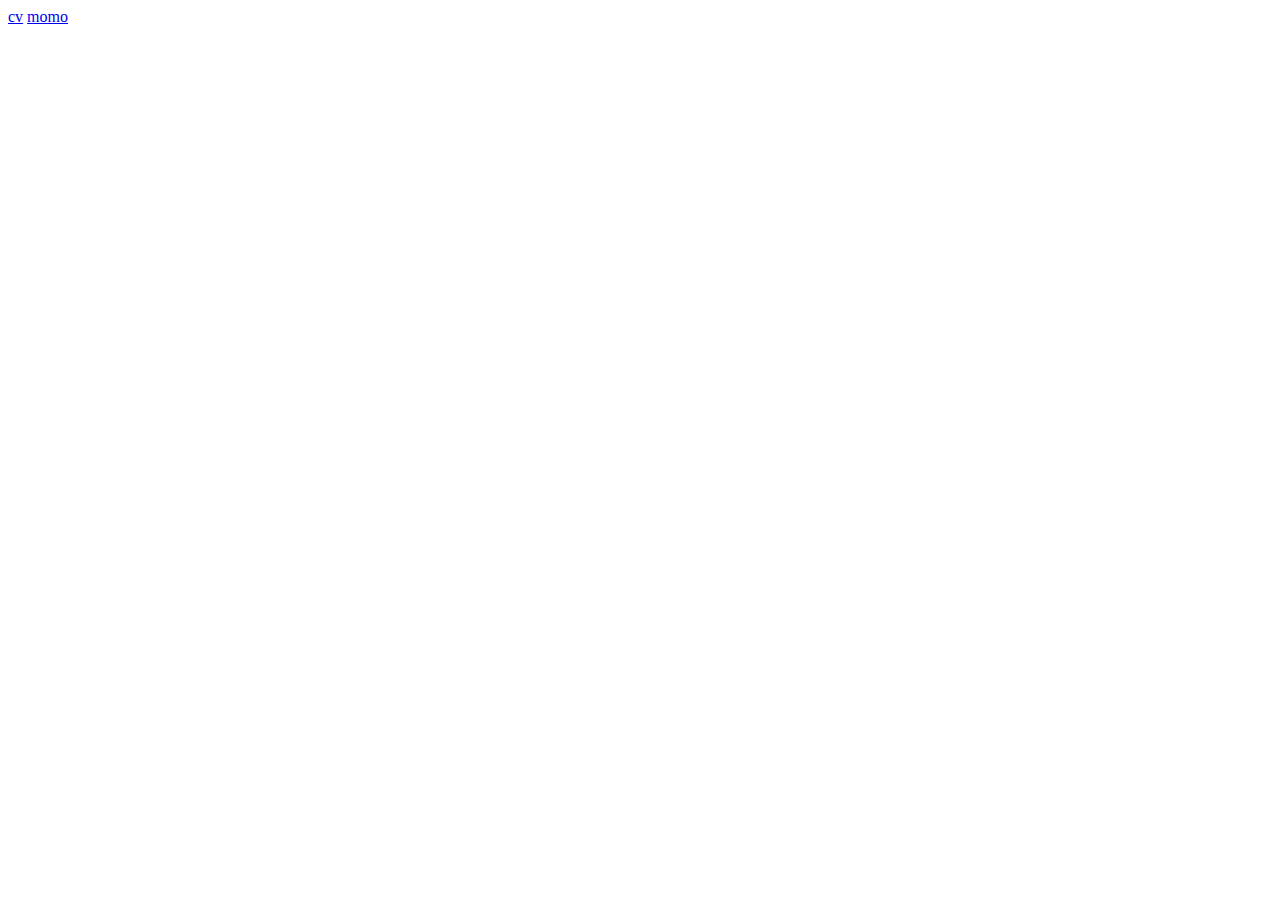
==== index.html @ 7a4628a6 "Add files via upload" ====
<!DOCTYPE html>
<html lang="en" dir="ltr">
  <head>
    <meta charset="utf-8">
    <title>AJAYA KHATRI</title>
  </head>
  <body>
    <a href="HTMl-Personal site\index.html">cv</a>
    <a href="css-momo\index.html">momo</a>
  </body>
</html>
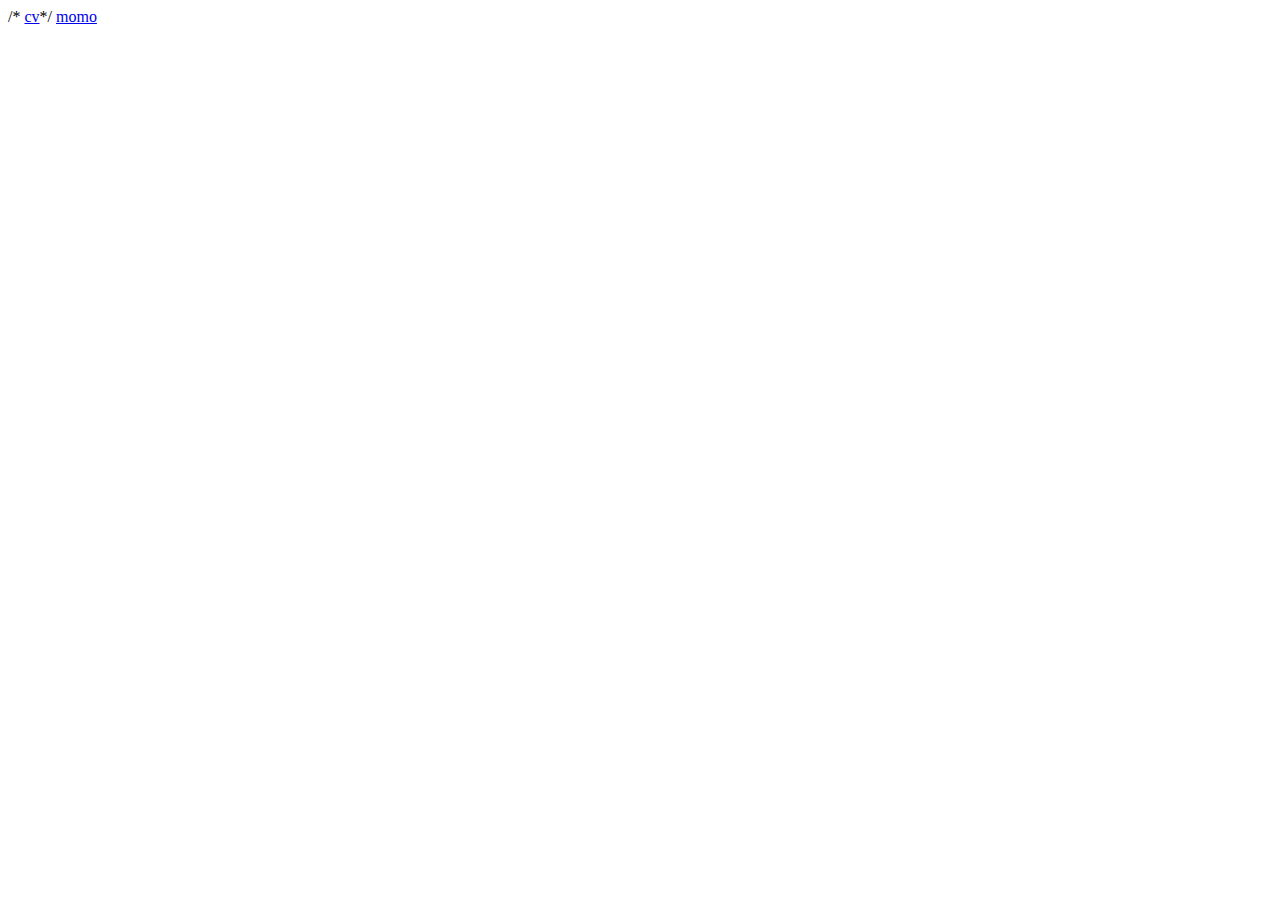
==== commit 28b71888: "Update index.html" ====
--- a/index.html
+++ b/index.html
@@ -5,7 +5,8 @@
     <title>AJAYA KHATRI</title>
   </head>
   <body>
-    <a href="HTMl-Personal site\index.html">cv</a>
+    /*
+    <a href="HTMl-Personal site\index.html">cv</a>*/
     <a href="css-momo\index.html">momo</a>
   </body>
 </html>
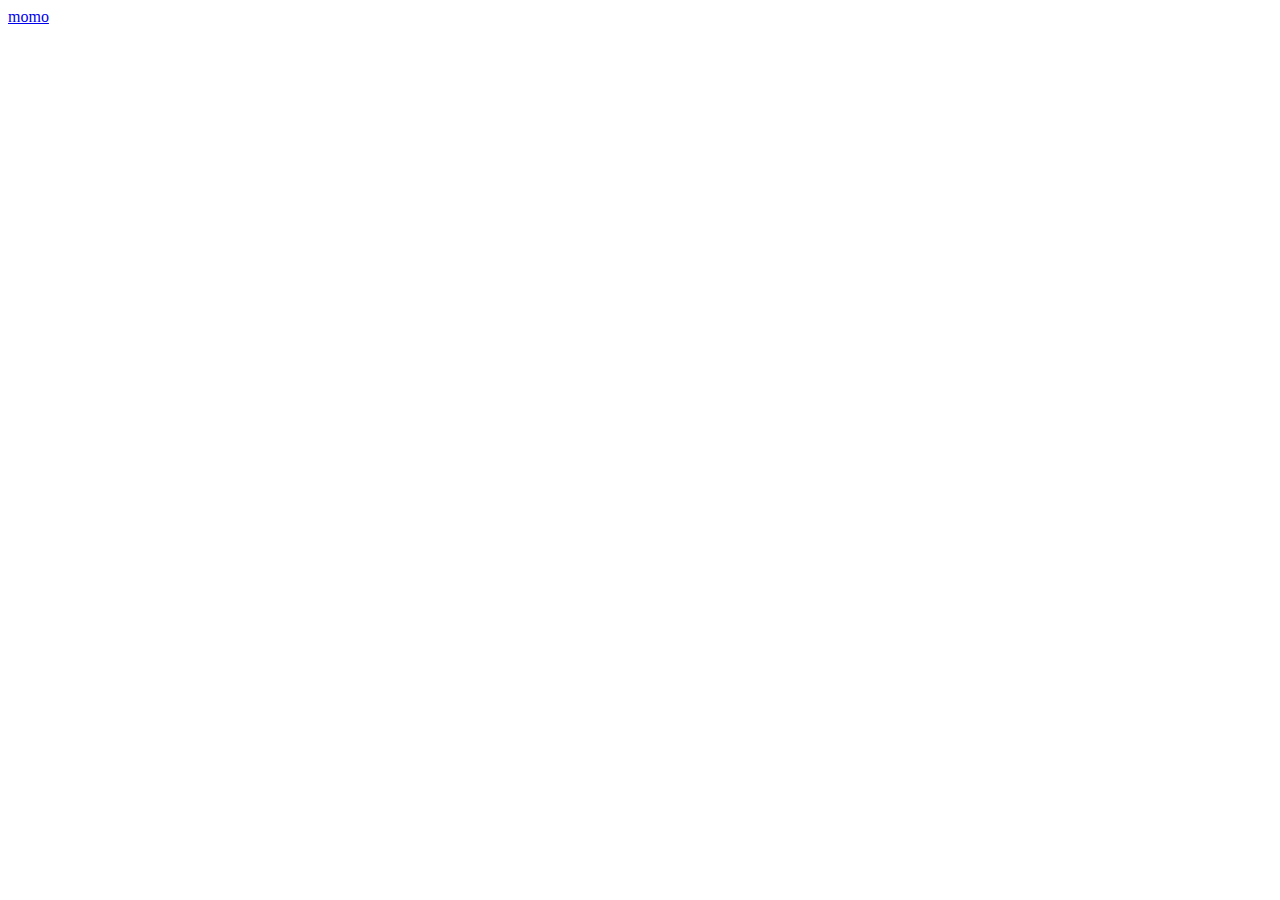
==== commit a19bc113: "Update index.html" ====
--- a/index.html
+++ b/index.html
@@ -5,8 +5,8 @@
     <title>AJAYA KHATRI</title>
   </head>
   <body>
-    /*
-    <a href="HTMl-Personal site\index.html">cv</a>*/
+    <!--
+    <a href="HTMl-Personal site\index.html">cv</a>-->
     <a href="css-momo\index.html">momo</a>
   </body>
 </html>
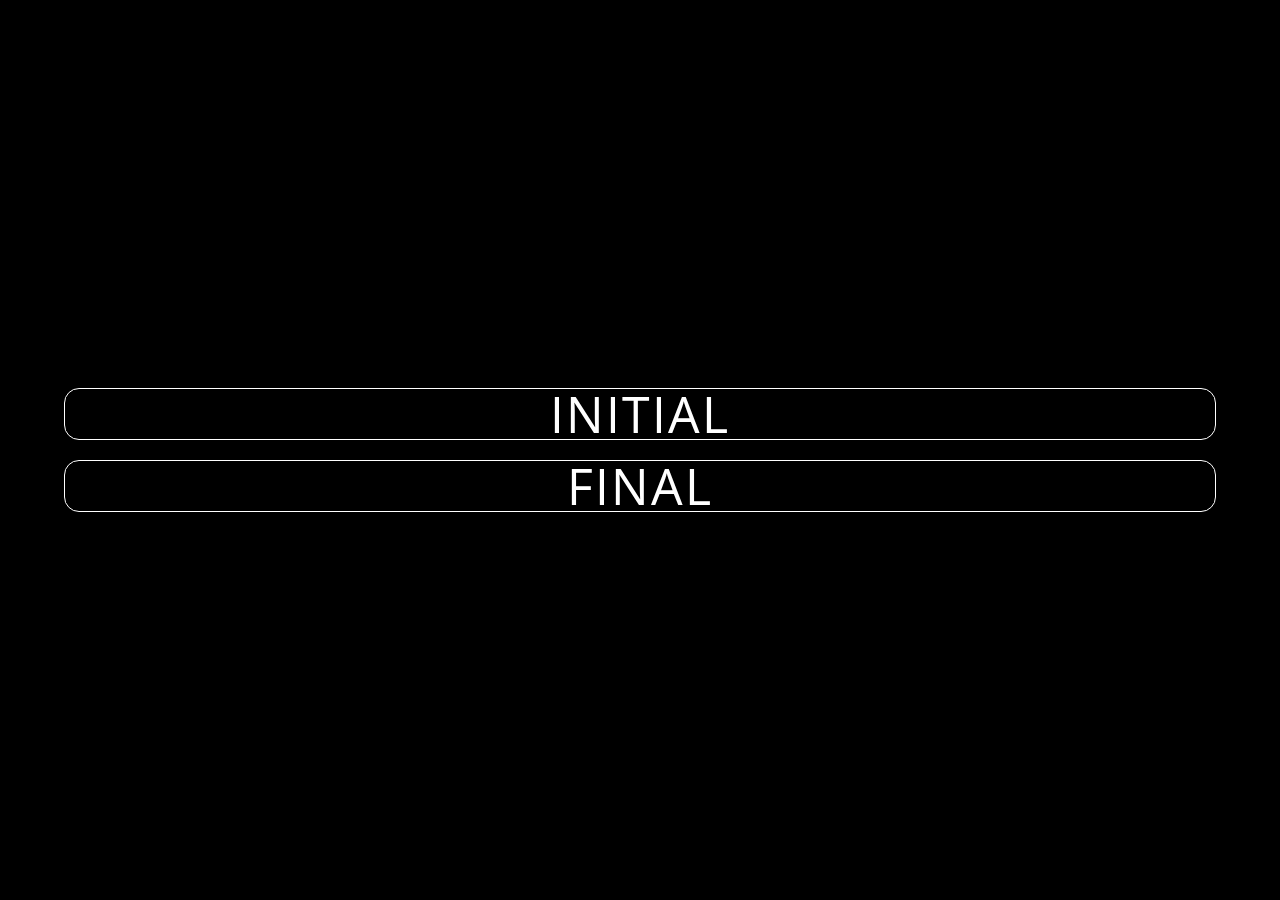
==== commit 29004008: "Add files via upload" ====
--- a/index.html
+++ b/index.html
@@ -1,12 +1,21 @@
 <!DOCTYPE html>
-<html lang="en" dir="ltr">
-  <head>
-    <meta charset="utf-8">
-    <title>AJAYA KHATRI</title>
-  </head>
-  <body>
-    <!--
-    <a href="HTMl-Personal site\index.html">cv</a>-->
-    <a href="css-momo\index.html">momo</a>
-  </body>
-</html>
+<html lang="en">
+
+<head>
+    <meta charset="UTF-8">
+    <meta http-equiv="X-UA-Compatible" content="IE=edge">
+    <meta name="viewport" content="width=device-width, initial-scale=1.0">
+    <title>Ajaya Khatri🌼</title>
+    <link rel="stylesheet" href="https://fonts.googleapis.com/css?family=Open+Sans:400,600,700">
+    <link rel="stylesheet" href="cssreset.css">
+    <link rel="stylesheet" href="app.css">
+</head>
+
+<body>
+    <section>
+        <a class="one" href="initial.html">Initial</a>
+        <a class="two" href="final.html">Final</a>
+    </section>
+</body>
+
+</html>--- a/cssreset.css
+++ b/cssreset.css
@@ -0,0 +1,48 @@
+/* http://meyerweb.com/eric/tools/css/reset/ 
+   v2.0 | 20110126
+   License: none (public domain)
+*/
+
+html, body, div, span, applet, object, iframe,
+h1, h2, h3, h4, h5, h6, p, blockquote, pre,
+a, abbr, acronym, address, big, cite, code,
+del, dfn, em, img, ins, kbd, q, s, samp,
+small, strike, strong, sub, sup, tt, var,
+b, u, i, center,
+dl, dt, dd, ol, ul, li,
+fieldset, form, label, legend,
+table, caption, tbody, tfoot, thead, tr, th, td,
+article, aside, canvas, details, embed, 
+figure, figcaption, footer, header, hgroup, 
+menu, nav, output, ruby, section, summary,
+time, mark, audio, video {
+	margin: 0;
+	padding: 0;
+	border: 0;
+	font-size: 100%;
+	font: inherit;
+	vertical-align: baseline;
+}
+/* HTML5 display-role reset for older browsers */
+article, aside, details, figcaption, figure, 
+footer, header, hgroup, menu, nav, section {
+	display: block;
+}
+body {
+	line-height: 1;
+}
+ol, ul {
+	list-style: none;
+}
+blockquote, q {
+	quotes: none;
+}
+blockquote:before, blockquote:after,
+q:before, q:after {
+	content: '';
+	content: none;
+}
+table {
+	border-collapse: collapse;
+	border-spacing: 0;
+}--- a/app.css
+++ b/app.css
@@ -0,0 +1,44 @@
+html {
+    box-sizing: border-box;
+    font-family: 'Open Sans', sans-serif;
+  }
+  
+  body {
+    background-color: #000000;
+    display: flex;
+    justify-content: center;
+  }
+  section {
+    display: flex;
+    flex-direction: column;
+    /* justify-content: spa; */
+    width: 90%;
+    font-size: 50px; 
+    text-transform: uppercase;
+    letter-spacing: 2px;
+        position: fixed;
+        top: 50%;
+        left: 50%;
+        /* bring your own prefixes */
+        transform: translate(-50%, -50%);
+      
+  }
+  a{
+      text-decoration: none;
+      border:solid 1px rgb(255, 255, 255);
+      border-radius: 15px;
+      text-align: center;
+      color: white;
+      display: inline-block;
+      transition: all .5s ease-in-out;
+      }
+  
+
+  a:last-child{
+      margin-top: 20px;
+  }
+  a:hover, a:focus{
+      background-color: white;
+      color: black;
+      transform: scale(.8);
+  }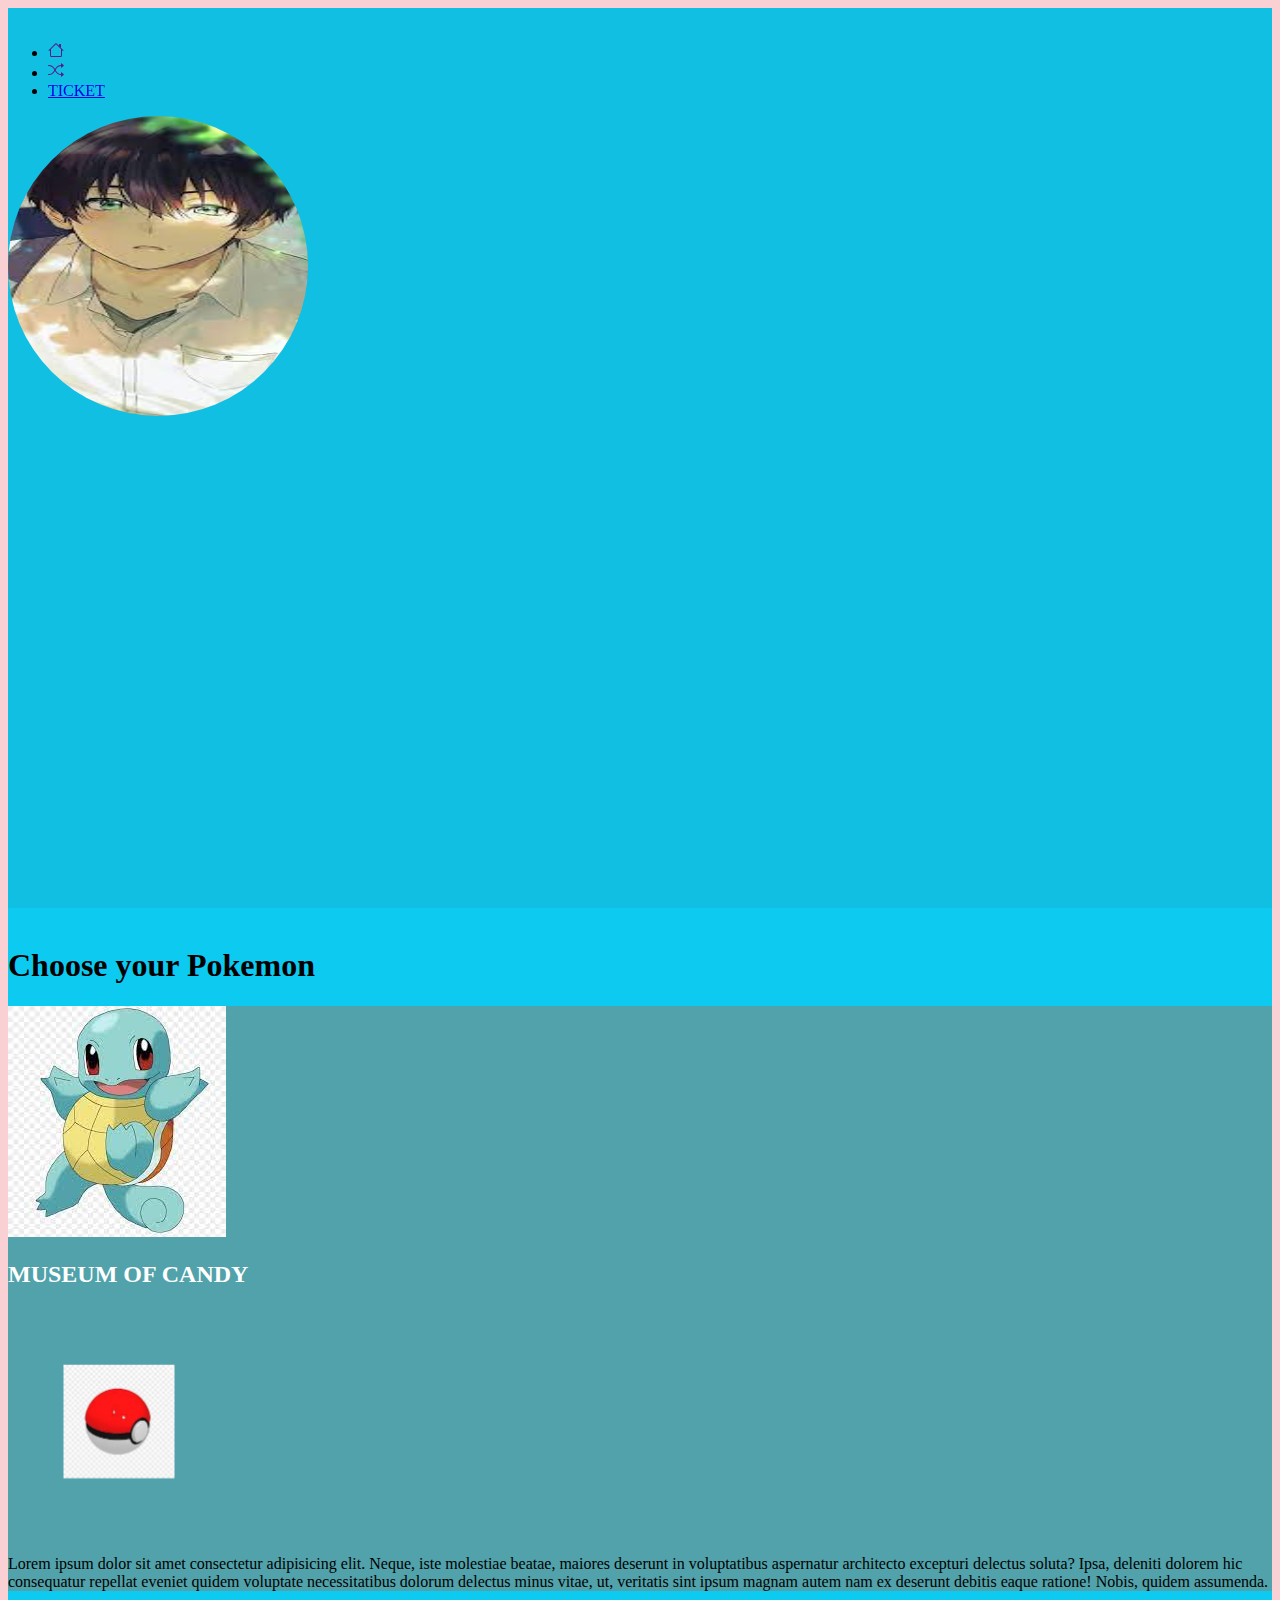
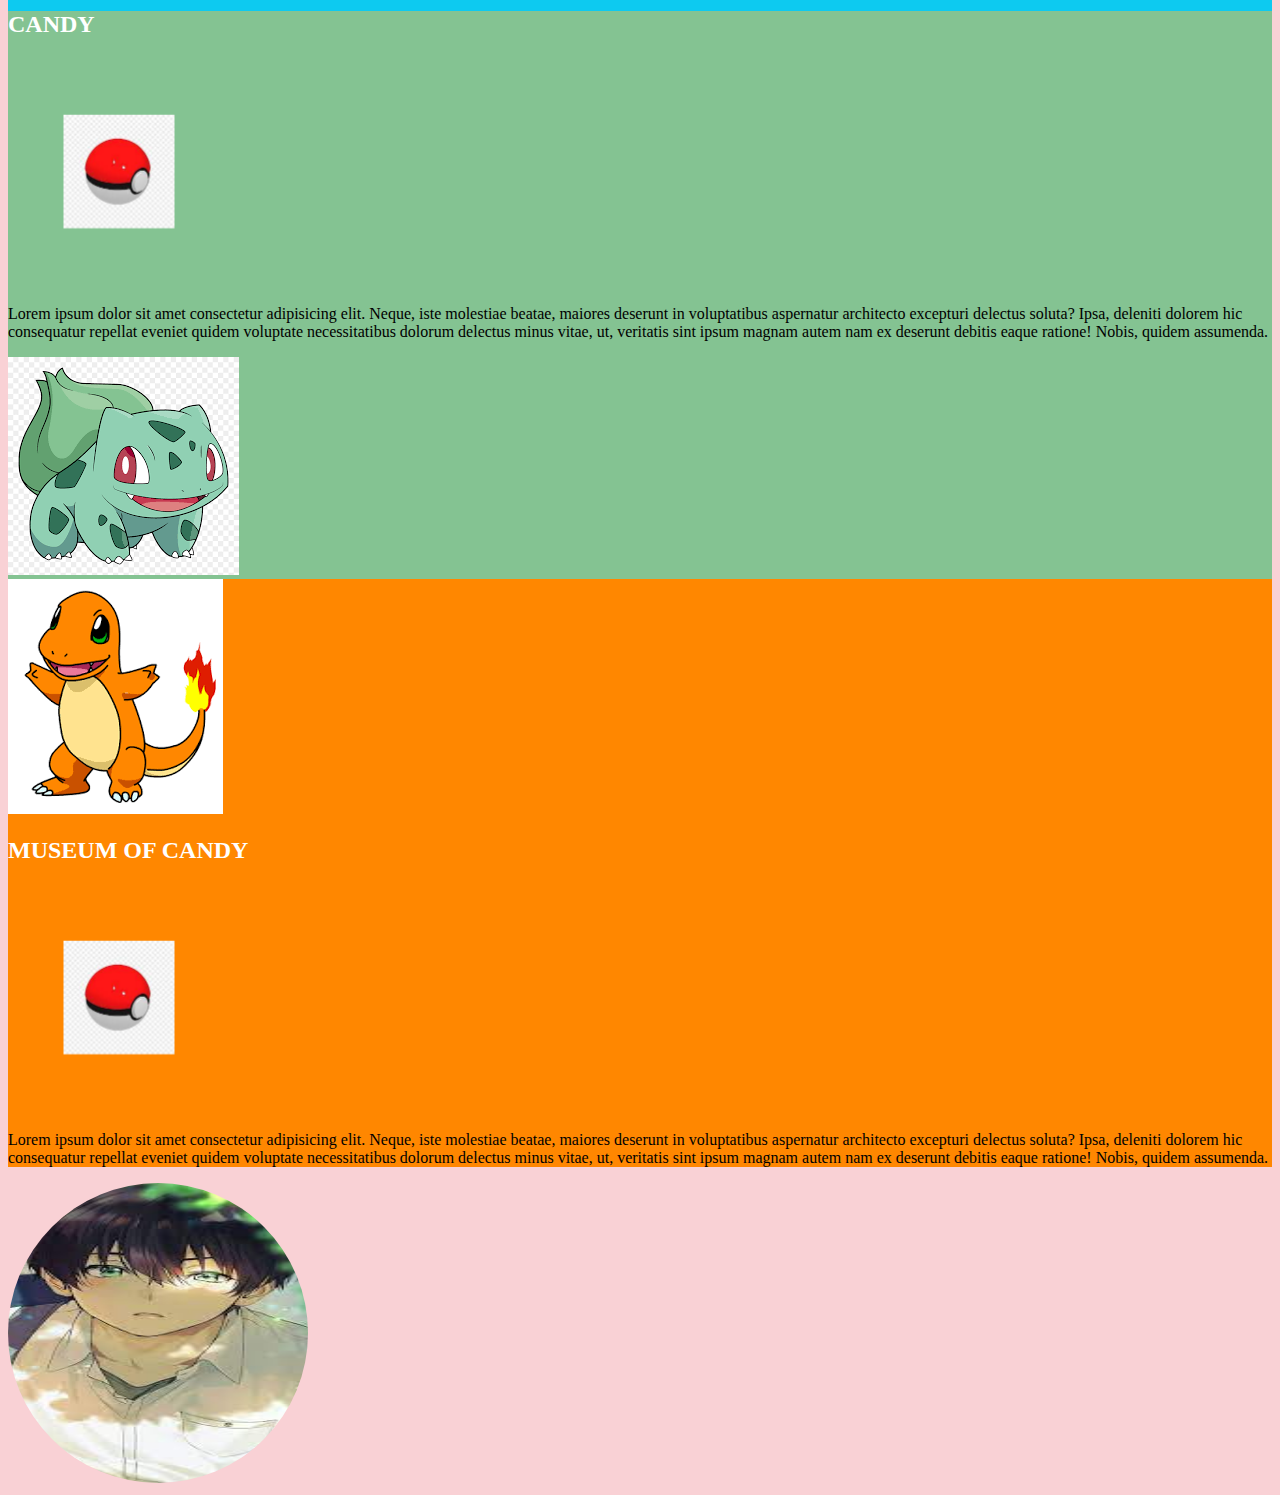
==== commit ff8c9004: "Add files via upload" ====
--- a/index.html
+++ b/index.html
@@ -5,17 +5,156 @@
     <meta charset="UTF-8">
     <meta http-equiv="X-UA-Compatible" content="IE=edge">
     <meta name="viewport" content="width=device-width, initial-scale=1.0">
-    <title>Ajaya Khatri🌼</title>
-    <link rel="stylesheet" href="https://fonts.googleapis.com/css?family=Open+Sans:400,600,700">
-    <link rel="stylesheet" href="cssreset.css">
-    <link rel="stylesheet" href="app.css">
+    <link href="https://cdn.jsdelivr.net/npm/bootstrap@5.0.1/dist/css/bootstrap.min.css" rel="stylesheet"
+        integrity="sha384-+0n0xVW2eSR5OomGNYDnhzAbDsOXxcvSN1TPprVMTNDbiYZCxYbOOl7+AMvyTG2x" crossorigin="anonymous">
+    <link rel="stylesheet" href="styles.css">
+    <title>Ajaya</title>
 </head>
 
 <body>
-    <section>
-        <a class="one" href="initial.html">Initial</a>
-        <a class="two" href="final.html">Final</a>
-    </section>
+    <div class="container">
+
+        <section class="row bg-warning mt-2">
+            <div class="col-md-5 container-fluid gg ">
+                <div class="stick text-center ">
+                    <!-- <img class="img-fluid  d-md-none" src="img/leafboi.png" alt=""> -->
+                    <img class="smal img-fluid d-md-none"
+                        src="https://media.giphy.com/media/l5J29gNr9wszE9zhLp/giphy.gif" alt="">
+
+                    <ul class="navbar-nav">
+
+                        <li class="nav-item">
+                            <a href="" class="nav-link"><svg xmlns="http://www.w3.org/2000/svg" width="16" height="16"
+                                    fill="currentColor" class="bi bi-house" viewBox="0 0 16 16">
+                                    <path fill-rule="evenodd"
+                                        d="M2 13.5V7h1v6.5a.5.5 0 0 0 .5.5h9a.5.5 0 0 0 .5-.5V7h1v6.5a1.5 1.5 0 0 1-1.5 1.5h-9A1.5 1.5 0 0 1 2 13.5zm11-11V6l-2-2V2.5a.5.5 0 0 1 .5-.5h1a.5.5 0 0 1 .5.5z" />
+                                    <path fill-rule="evenodd"
+                                        d="M7.293 1.5a1 1 0 0 1 1.414 0l6.647 6.646a.5.5 0 0 1-.708.708L8 2.207 1.354 8.854a.5.5 0 1 1-.708-.708L7.293 1.5z" />
+                                </svg></a>
+                        </li>
+                        <li class="nav-item">
+                            <a href="" class="nav-link"><svg xmlns="http://www.w3.org/2000/svg" width="16" height="16"
+                                    fill="currentColor" class="bi bi-shuffle" viewBox="0 0 16 16">
+                                    <path fill-rule="evenodd"
+                                        d="M0 3.5A.5.5 0 0 1 .5 3H1c2.202 0 3.827 1.24 4.874 2.418.49.552.865 1.102 1.126 1.532.26-.43.636-.98 1.126-1.532C9.173 4.24 10.798 3 13 3v1c-1.798 0-3.173 1.01-4.126 2.082A9.624 9.624 0 0 0 7.556 8a9.624 9.624 0 0 0 1.317 1.918C9.828 10.99 11.204 12 13 12v1c-2.202 0-3.827-1.24-4.874-2.418A10.595 10.595 0 0 1 7 9.05c-.26.43-.636.98-1.126 1.532C4.827 11.76 3.202 13 1 13H.5a.5.5 0 0 1 0-1H1c1.798 0 3.173-1.01 4.126-2.082A9.624 9.624 0 0 0 6.444 8a9.624 9.624 0 0 0-1.317-1.918C4.172 5.01 2.796 4 1 4H.5a.5.5 0 0 1-.5-.5z" />
+                                    <path
+                                        d="M13 5.466V1.534a.25.25 0 0 1 .41-.192l2.36 1.966c.12.1.12.284 0 .384l-2.36 1.966a.25.25 0 0 1-.41-.192zm0 9v-3.932a.25.25 0 0 1 .41-.192l2.36 1.966c.12.1.12.284 0 .384l-2.36 1.966a.25.25 0 0 1-.41-.192z" />
+                                </svg></a>
+                        </li>
+                        <li class="nav-item">
+                            <a href="#" class="nav-link">TICKET</a>
+                        </li>
+
+                    </ul>
+                    <img class="me img-fluid mt-2 d-none d-md-inline mt-5" src=" img/me.jpg" alt="Ajaya, ME!!">
+                </div>
+            </div>
+
+
+
+            <div class="col-md-7 text-center info">
+                <div>
+                    <img class="img-fluid d-none d-md-inline"
+                        src="https://media.giphy.com/media/l5J29gNr9wszE9zhLp/giphy.gif" alt="">
+                    <h1 class="mb-5">Choose your Pokemon</h1>
+                </div>
+                <div>
+                    <section class="container-fluid px-0">
+                        <div class="hh row align-items-center">
+                            <div class="col-md-6 order-2 order-md-1">
+                                <img class="img-fluid" src="img/waterboi.jpg" alt="">
+                            </div>
+                            <div class="col-md-6 text-center order-1 order-md-2">
+                                <div class="row justify-content-center">
+                                    <div class="col-10 col-lg-8 blub  mb-5 mb-md-0">
+                                        <h2>MUSEUM OF CANDY</h2>
+                                        <img src="img/ball.jpg" alt="" class="smolball  d-none d-lg-inline">
+                                        <p class="lead">Lorem ipsum dolor sit amet consectetur adipisicing elit. Neque,
+                                            iste
+                                            molestiae
+                                            beatae, maiores deserunt
+                                            in voluptatibus
+                                            aspernatur architecto excepturi delectus soluta? Ipsa, deleniti dolorem hic
+                                            consequatur
+                                            repellat eveniet quidem
+                                            voluptate necessitatibus dolorum delectus minus vitae, ut, veritatis sint
+                                            ipsum
+                                            magnam
+                                            autem nam ex deserunt debitis
+                                            eaque ratione! Nobis, quidem assumenda. </p>
+                                    </div>
+                                </div>
+                            </div>
+                        </div>
+
+
+                        <div class="hh row align-items-center content">
+                            <div class="col-md-6 text-center">
+                                <div class="row justify-content-center">
+                                    <div class="col-10 col-lg-8 blub mb-5 mb-md-0">
+                                        <h2>CANDY</h2>
+                                        <img src="img/ball.jpg" alt="" class="smolball  d-none d-lg-inline">
+                                        <p class="lead">Lorem ipsum dolor sit amet consectetur adipisicing elit. Neque,
+                                            iste
+                                            molestiae
+                                            beatae, maiores deserunt
+                                            in voluptatibus
+                                            aspernatur architecto excepturi delectus soluta? Ipsa, deleniti dolorem hic
+                                            consequatur
+                                            repellat eveniet quidem
+                                            voluptate necessitatibus dolorum delectus minus vitae, ut, veritatis sint
+                                            ipsum
+                                            magnam
+                                            autem nam ex deserunt debitis
+                                            eaque ratione! Nobis, quidem assumenda. </p>
+                                    </div>
+                                </div>
+                            </div>
+                            <div class="col-md-6">
+                                <img class="img-fluid" src="img/leafboi.png" alt="">
+                            </div>
+                        </div>
+
+
+                        <div class="hh row align-items-center  content">
+                            <div class="col-md-6 order-2 order-md-1">
+                                <img class="img-fluid" src="img/fireboi.png" alt="">
+                            </div>
+                            <div class="col-md-6 text-center order-1 order-md-2">
+                                <div class="row justify-content-center">
+                                    <div class="col-10 col-lg-8 blub  mb-5 mb-md-0">
+                                        <h2>MUSEUM OF CANDY</h2>
+                                        <img src="img/ball.jpg" alt="" class="smolball  d-none d-lg-inline">
+                                        <p class="lead">Lorem ipsum dolor sit amet consectetur adipisicing elit. Neque,
+                                            iste
+                                            molestiae
+                                            beatae, maiores deserunt
+                                            in voluptatibus
+                                            aspernatur architecto excepturi delectus soluta? Ipsa, deleniti dolorem hic
+                                            consequatur
+                                            repellat eveniet quidem
+                                            voluptate necessitatibus dolorum delectus minus vitae, ut, veritatis sint
+                                            ipsum
+                                            magnam
+                                            autem nam ex deserunt debitis
+                                            eaque ratione! Nobis, quidem assumenda. </p>
+                                    </div>
+                                </div>
+                            </div>
+                        </div>
+
+                    </section>
+
+                    <script src=" https://cdn.jsdelivr.net/npm/bootstrap@5.0.1/dist/js/bootstrap.bundle.min.js"
+                        integrity="sha384-gtEjrD/SeCtmISkJkNUaaKMoLD0//ElJ19smozuHV6z3Iehds+3Ulb9Bn9Plx0x4"
+                        crossorigin="anonymous">
+                        </script>
+                </div>
+            </div>
+            <footer class="text-center d-md-none">
+                <img class="me img-fluid mt-2 " src=" img/me.jpg" alt="Ajaya, ME!!">
+
+            </footer>
 </body>
 
 </html>--- a/styles.css
+++ b/styles.css
@@ -0,0 +1,60 @@
+body{
+    background-color: #f9d1d5;
+    align-items: center;
+}
+
+  
+.stick{
+        position: -webkit-sticky; /* Safari */
+        position: sticky;
+        top: 0;
+        height: 100vh;
+      }
+.me{
+    width: 300px;
+    height: 300px;
+    border-radius: 50%;
+}
+.gg{
+    background-color: #10bfe2;
+   
+}
+@media(max-width:765px) {
+        .smal{
+            transform: scale(.7);
+        }   
+ .gg{
+            background-color: #0DCAF0;  
+        }  
+}
+@media(min-width:765px) {
+        .smolball{
+            transform: scale(.5);
+        }    
+                                
+}
+    /* div div img{
+        margin-bottom: 1px red;
+    } */
+
+.info{
+    background-color: #0DCAF0;
+}
+.hh:nth-of-type(1){
+    background-color: #51A2AA;
+    
+}
+.hh:nth-of-type(2){
+    background-color: #84C392;
+}
+.hh:nth-of-type(3){
+    background-color: #FF8700;
+}
+h2{
+    color: white;
+}
+
+
+/* .squaremaker{
+    width: max-content;
+} */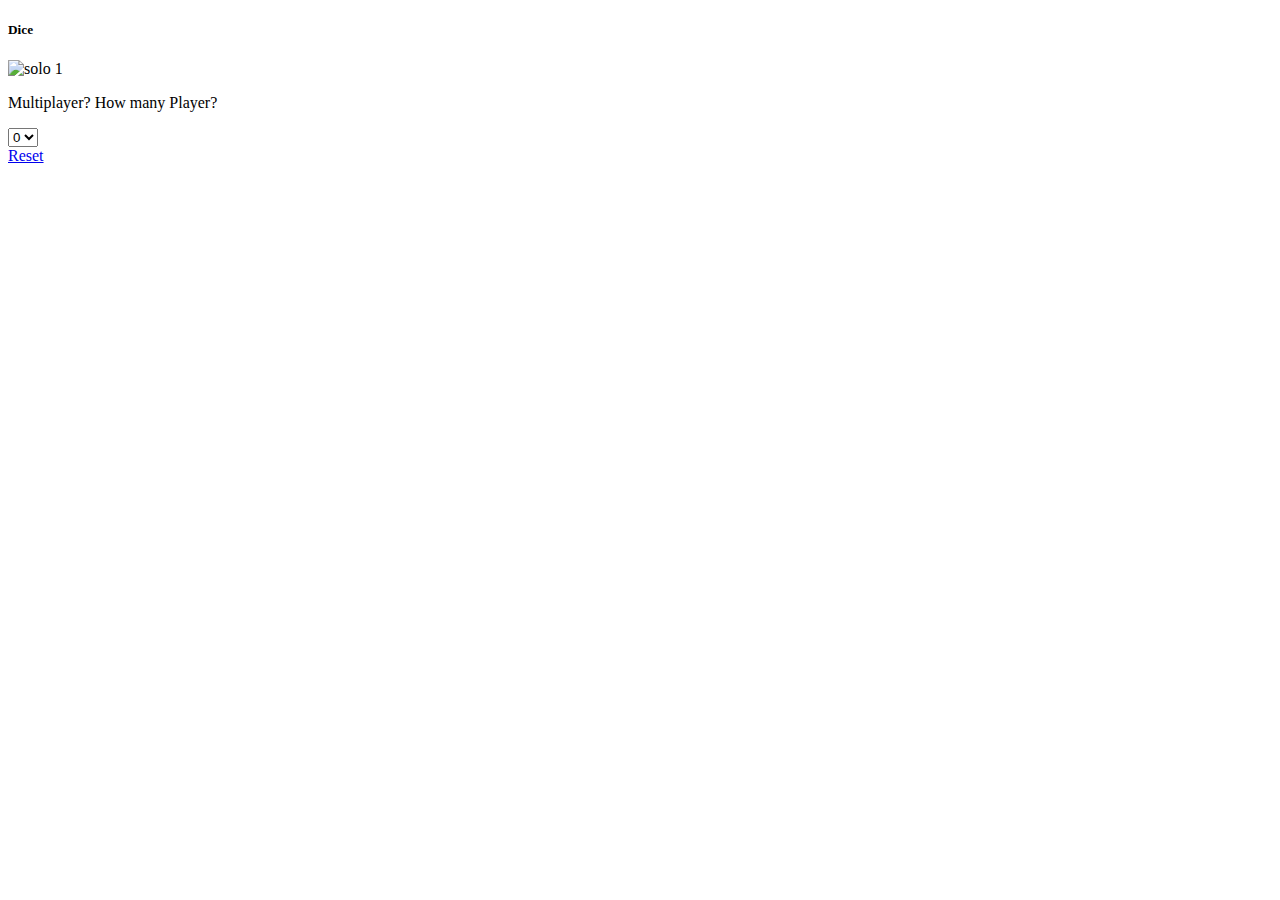
==== commit 11d99f5b: "Update index.html" ====
--- a/index.html
+++ b/index.html
@@ -5,156 +5,50 @@
     <meta charset="UTF-8">
     <meta http-equiv="X-UA-Compatible" content="IE=edge">
     <meta name="viewport" content="width=device-width, initial-scale=1.0">
-    <link href="https://cdn.jsdelivr.net/npm/bootstrap@5.0.1/dist/css/bootstrap.min.css" rel="stylesheet"
-        integrity="sha384-+0n0xVW2eSR5OomGNYDnhzAbDsOXxcvSN1TPprVMTNDbiYZCxYbOOl7+AMvyTG2x" crossorigin="anonymous">
+    <title>Game</title>
+    <link href="https://cdn.jsdelivr.net/npm/bootstrap@5.0.2/dist/css/bootstrap.min.css" rel="stylesheet"
+        integrity="sha384-EVSTQN3/azprG1Anm3QDgpJLIm9Nao0Yz1ztcQTwFspd3yD65VohhpuuCOmLASjC" crossorigin="anonymous">
     <link rel="stylesheet" href="styles.css">
-    <title>Ajaya</title>
+
 </head>
 
-<body>
-    <div class="container">
+<body class="text-center">
 
-        <section class="row bg-warning mt-2">
-            <div class="col-md-5 container-fluid gg ">
-                <div class="stick text-center ">
-                    <!-- <img class="img-fluid  d-md-none" src="img/leafboi.png" alt=""> -->
-                    <img class="smal img-fluid d-md-none"
-                        src="https://media.giphy.com/media/l5J29gNr9wszE9zhLp/giphy.gif" alt="">
+    <div class="">
+        <h5 id="declare" class="display-4  shadow bg-danger text-light">Dice</h5>
+        <div class=" px-3 d-flex flex-column align-items-center ">
+            <img id="solo" src="images\dice1.png" alt="solo">
+            <span class="text-dark ">1</span>
+        </div>
 
-                    <ul class="navbar-nav">
+        <div class="mt-3 border-top ">
+            <p class="mt-2 fw-bold">Multiplayer? How many Player?</p>
+            <select class="shadow" id="howMany">
+                <option value="0">0</option>
+                <!-- <option value="1">1</option>    -->
+                <option value="2">2</option>
+                <option value="3">3</option>
+                <option value="4">4</option>
+                <option value="6">6</option>
+            </select>
+            <div>
+                <a href="index.html" class=" m-2 btn btn-warning shadow" id="reset">Reset</a>
+            </div>
+            <div id="addBtn" class='row'>
 
-                        <li class="nav-item">
-                            <a href="" class="nav-link"><svg xmlns="http://www.w3.org/2000/svg" width="16" height="16"
-                                    fill="currentColor" class="bi bi-house" viewBox="0 0 16 16">
-                                    <path fill-rule="evenodd"
-                                        d="M2 13.5V7h1v6.5a.5.5 0 0 0 .5.5h9a.5.5 0 0 0 .5-.5V7h1v6.5a1.5 1.5 0 0 1-1.5 1.5h-9A1.5 1.5 0 0 1 2 13.5zm11-11V6l-2-2V2.5a.5.5 0 0 1 .5-.5h1a.5.5 0 0 1 .5.5z" />
-                                    <path fill-rule="evenodd"
-                                        d="M7.293 1.5a1 1 0 0 1 1.414 0l6.647 6.646a.5.5 0 0 1-.708.708L8 2.207 1.354 8.854a.5.5 0 1 1-.708-.708L7.293 1.5z" />
-                                </svg></a>
-                        </li>
-                        <li class="nav-item">
-                            <a href="" class="nav-link"><svg xmlns="http://www.w3.org/2000/svg" width="16" height="16"
-                                    fill="currentColor" class="bi bi-shuffle" viewBox="0 0 16 16">
-                                    <path fill-rule="evenodd"
-                                        d="M0 3.5A.5.5 0 0 1 .5 3H1c2.202 0 3.827 1.24 4.874 2.418.49.552.865 1.102 1.126 1.532.26-.43.636-.98 1.126-1.532C9.173 4.24 10.798 3 13 3v1c-1.798 0-3.173 1.01-4.126 2.082A9.624 9.624 0 0 0 7.556 8a9.624 9.624 0 0 0 1.317 1.918C9.828 10.99 11.204 12 13 12v1c-2.202 0-3.827-1.24-4.874-2.418A10.595 10.595 0 0 1 7 9.05c-.26.43-.636.98-1.126 1.532C4.827 11.76 3.202 13 1 13H.5a.5.5 0 0 1 0-1H1c1.798 0 3.173-1.01 4.126-2.082A9.624 9.624 0 0 0 6.444 8a9.624 9.624 0 0 0-1.317-1.918C4.172 5.01 2.796 4 1 4H.5a.5.5 0 0 1-.5-.5z" />
-                                    <path
-                                        d="M13 5.466V1.534a.25.25 0 0 1 .41-.192l2.36 1.966c.12.1.12.284 0 .384l-2.36 1.966a.25.25 0 0 1-.41-.192zm0 9v-3.932a.25.25 0 0 1 .41-.192l2.36 1.966c.12.1.12.284 0 .384l-2.36 1.966a.25.25 0 0 1-.41-.192z" />
-                                </svg></a>
-                        </li>
-                        <li class="nav-item">
-                            <a href="#" class="nav-link">TICKET</a>
-                        </li>
+            </div>
+        </div>
 
-                    </ul>
-                    <img class="me img-fluid mt-2 d-none d-md-inline mt-5" src=" img/me.jpg" alt="Ajaya, ME!!">
-                </div>
-            </div>
+
+    </div>
 
 
 
-            <div class="col-md-7 text-center info">
-                <div>
-                    <img class="img-fluid d-none d-md-inline"
-                        src="https://media.giphy.com/media/l5J29gNr9wszE9zhLp/giphy.gif" alt="">
-                    <h1 class="mb-5">Choose your Pokemon</h1>
-                </div>
-                <div>
-                    <section class="container-fluid px-0">
-                        <div class="hh row align-items-center">
-                            <div class="col-md-6 order-2 order-md-1">
-                                <img class="img-fluid" src="img/waterboi.jpg" alt="">
-                            </div>
-                            <div class="col-md-6 text-center order-1 order-md-2">
-                                <div class="row justify-content-center">
-                                    <div class="col-10 col-lg-8 blub  mb-5 mb-md-0">
-                                        <h2>MUSEUM OF CANDY</h2>
-                                        <img src="img/ball.jpg" alt="" class="smolball  d-none d-lg-inline">
-                                        <p class="lead">Lorem ipsum dolor sit amet consectetur adipisicing elit. Neque,
-                                            iste
-                                            molestiae
-                                            beatae, maiores deserunt
-                                            in voluptatibus
-                                            aspernatur architecto excepturi delectus soluta? Ipsa, deleniti dolorem hic
-                                            consequatur
-                                            repellat eveniet quidem
-                                            voluptate necessitatibus dolorum delectus minus vitae, ut, veritatis sint
-                                            ipsum
-                                            magnam
-                                            autem nam ex deserunt debitis
-                                            eaque ratione! Nobis, quidem assumenda. </p>
-                                    </div>
-                                </div>
-                            </div>
-                        </div>
 
-
-                        <div class="hh row align-items-center content">
-                            <div class="col-md-6 text-center">
-                                <div class="row justify-content-center">
-                                    <div class="col-10 col-lg-8 blub mb-5 mb-md-0">
-                                        <h2>CANDY</h2>
-                                        <img src="img/ball.jpg" alt="" class="smolball  d-none d-lg-inline">
-                                        <p class="lead">Lorem ipsum dolor sit amet consectetur adipisicing elit. Neque,
-                                            iste
-                                            molestiae
-                                            beatae, maiores deserunt
-                                            in voluptatibus
-                                            aspernatur architecto excepturi delectus soluta? Ipsa, deleniti dolorem hic
-                                            consequatur
-                                            repellat eveniet quidem
-                                            voluptate necessitatibus dolorum delectus minus vitae, ut, veritatis sint
-                                            ipsum
-                                            magnam
-                                            autem nam ex deserunt debitis
-                                            eaque ratione! Nobis, quidem assumenda. </p>
-                                    </div>
-                                </div>
-                            </div>
-                            <div class="col-md-6">
-                                <img class="img-fluid" src="img/leafboi.png" alt="">
-                            </div>
-                        </div>
-
-
-                        <div class="hh row align-items-center  content">
-                            <div class="col-md-6 order-2 order-md-1">
-                                <img class="img-fluid" src="img/fireboi.png" alt="">
-                            </div>
-                            <div class="col-md-6 text-center order-1 order-md-2">
-                                <div class="row justify-content-center">
-                                    <div class="col-10 col-lg-8 blub  mb-5 mb-md-0">
-                                        <h2>MUSEUM OF CANDY</h2>
-                                        <img src="img/ball.jpg" alt="" class="smolball  d-none d-lg-inline">
-                                        <p class="lead">Lorem ipsum dolor sit amet consectetur adipisicing elit. Neque,
-                                            iste
-                                            molestiae
-                                            beatae, maiores deserunt
-                                            in voluptatibus
-                                            aspernatur architecto excepturi delectus soluta? Ipsa, deleniti dolorem hic
-                                            consequatur
-                                            repellat eveniet quidem
-                                            voluptate necessitatibus dolorum delectus minus vitae, ut, veritatis sint
-                                            ipsum
-                                            magnam
-                                            autem nam ex deserunt debitis
-                                            eaque ratione! Nobis, quidem assumenda. </p>
-                                    </div>
-                                </div>
-                            </div>
-                        </div>
-
-                    </section>
-
-                    <script src=" https://cdn.jsdelivr.net/npm/bootstrap@5.0.1/dist/js/bootstrap.bundle.min.js"
-                        integrity="sha384-gtEjrD/SeCtmISkJkNUaaKMoLD0//ElJ19smozuHV6z3Iehds+3Ulb9Bn9Plx0x4"
-                        crossorigin="anonymous">
-                        </script>
-                </div>
-            </div>
-            <footer class="text-center d-md-none">
-                <img class="me img-fluid mt-2 " src=" img/me.jpg" alt="Ajaya, ME!!">
-
-            </footer>
+    <script src="app.js"></script>
+    <script src="https://cdn.jsdelivr.net/npm/bootstrap@5.0.2/dist/js/bootstrap.bundle.min.js"
+        integrity="sha384-MrcW6ZMFYlzcLA8Nl+NtUVF0sA7MsXsP1UyJoMp4YLEuNSfAP+JcXn/tWtIaxVXM"
+        crossorigin="anonymous"></script>
 </body>
 
-</html>+</html>
--- a/styles.css
+++ b/styles.css
@@ -1,60 +1,12 @@
-body{
-    background-color: #f9d1d5;
-    align-items: center;
+img{
+  width: 100px;
 }
-
-  
-.stick{
-        position: -webkit-sticky; /* Safari */
-        position: sticky;
-        top: 0;
-        height: 100vh;
-      }
-.me{
-    width: 300px;
-    height: 300px;
-    border-radius: 50%;
+.width100{
+  width: 100px;
 }
-.gg{
-    background-color: #10bfe2;
-   
+#solo{
+  width: 50px;
 }
-@media(max-width:765px) {
-        .smal{
-            transform: scale(.7);
-        }   
- .gg{
-            background-color: #0DCAF0;  
-        }  
+.half{
+  transform: translate(50%);
 }
-@media(min-width:765px) {
-        .smolball{
-            transform: scale(.5);
-        }    
-                                
-}
-    /* div div img{
-        margin-bottom: 1px red;
-    } */
-
-.info{
-    background-color: #0DCAF0;
-}
-.hh:nth-of-type(1){
-    background-color: #51A2AA;
-    
-}
-.hh:nth-of-type(2){
-    background-color: #84C392;
-}
-.hh:nth-of-type(3){
-    background-color: #FF8700;
-}
-h2{
-    color: white;
-}
-
-
-/* .squaremaker{
-    width: max-content;
-} */